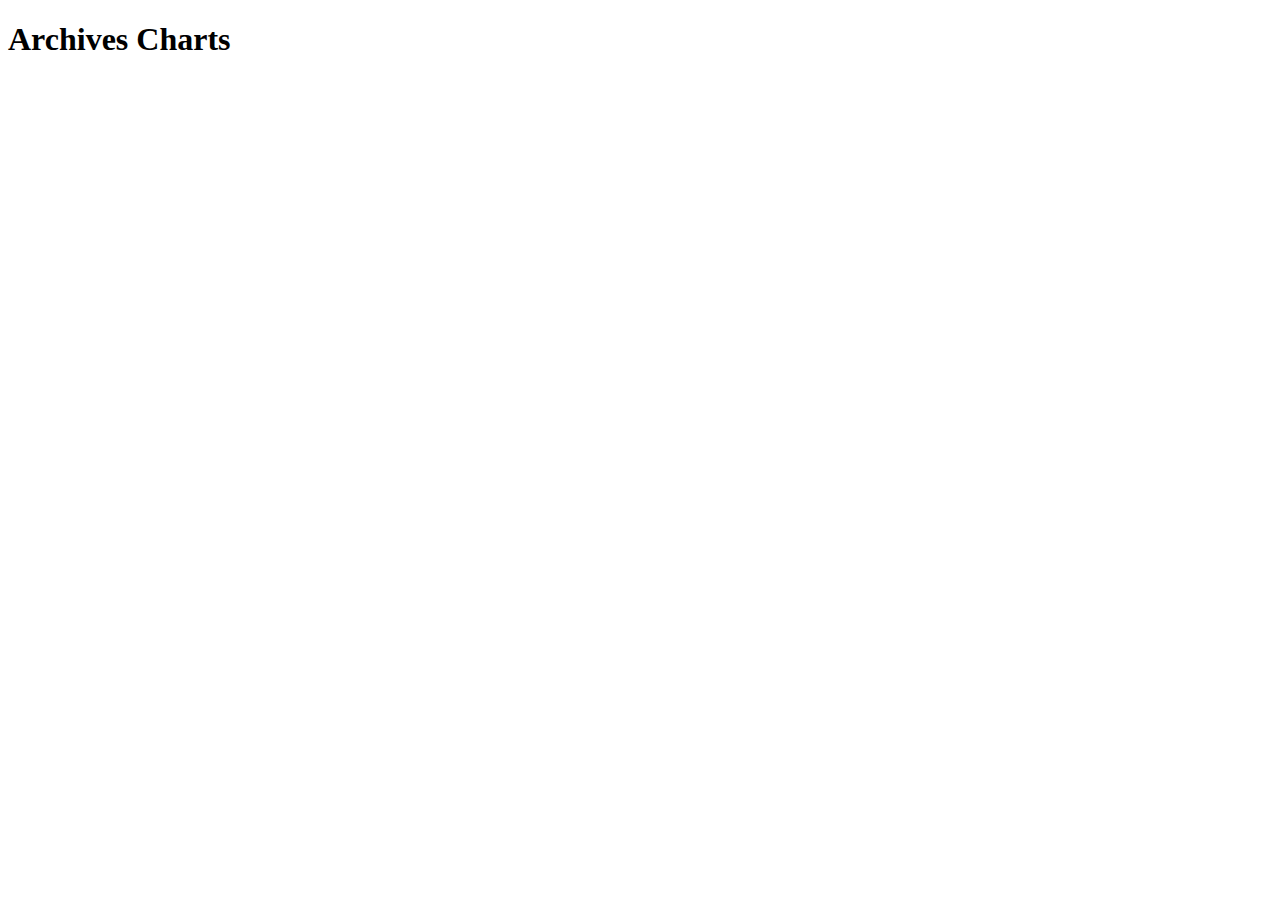
==== archive.html @ 492de5f6 "save json data chart + page archive" ====
<!DOCTYPE html>
<html lang="en">

<head>
  <meta charset="utf-8">
</head>

<body>
  <h1>Archives Charts</h1>
  <div id="current-chart"></div>
  <ul id="archive-list">
  </ul>
  <script src="https://cdnjs.cloudflare.com/ajax/libs/jquery/3.1.0/jquery.min.js"></script>
  <script type="text/javascript" src="lib/affdex.js"></script>
  <script type="text/javascript" src="lib/canvasjs.min.js"></script>
  <script type="text/javascript" src="archive.js"></script>
  <script type="text/javascript">
  app.init();
  </script>
</body>

</html>
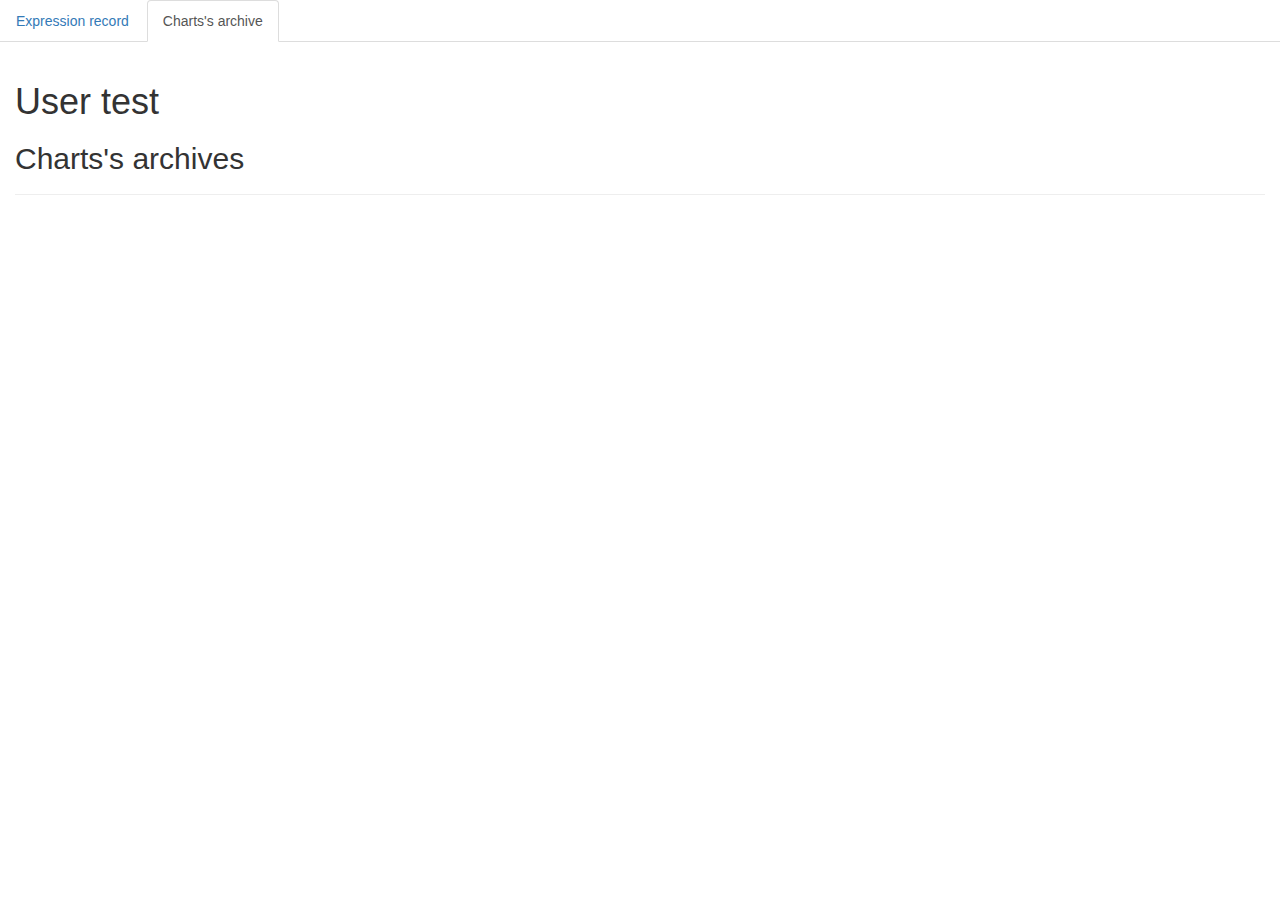
==== commit 777d9333: "archive creation ok + style" ====
--- a/archive.html
+++ b/archive.html
@@ -3,13 +3,36 @@
 
 <head>
   <meta charset="utf-8">
+  <link rel="stylesheet" href="style/bootstrap.min.css">
 </head>
 
 <body>
-  <h1>Archives Charts</h1>
-  <div id="current-chart"></div>
-  <ul id="archive-list">
-  </ul>
+  <nav>
+    <ul class="nav nav-tabs">
+      <li role="presentation"><a href="index.html">Expression record</a></li>
+      <li role="presentation" class="active"><a href="archive.html">Charts's archive</a></li>
+    </ul>
+  </nav>
+  <div class="container-fluid">
+    <div class="row">
+      <div class="col-xs-12">
+        <div class="page-header">
+          <h1>User test</h1>
+          <h2>Charts's archives</h2>
+        </div>
+      </div>
+    </div>
+    <div class="row">
+      <div class="col-xs-12">
+        <div class="list-group" id='archive-list'></div>
+      </div>
+    </div>
+    <div class="row">
+      <div class="col-xs-12">
+        <div id="current-chart"></div>
+      </div>
+    </div>
+  </div>
   <script src="https://cdnjs.cloudflare.com/ajax/libs/jquery/3.1.0/jquery.min.js"></script>
   <script type="text/javascript" src="lib/affdex.js"></script>
   <script type="text/javascript" src="lib/canvasjs.min.js"></script>
